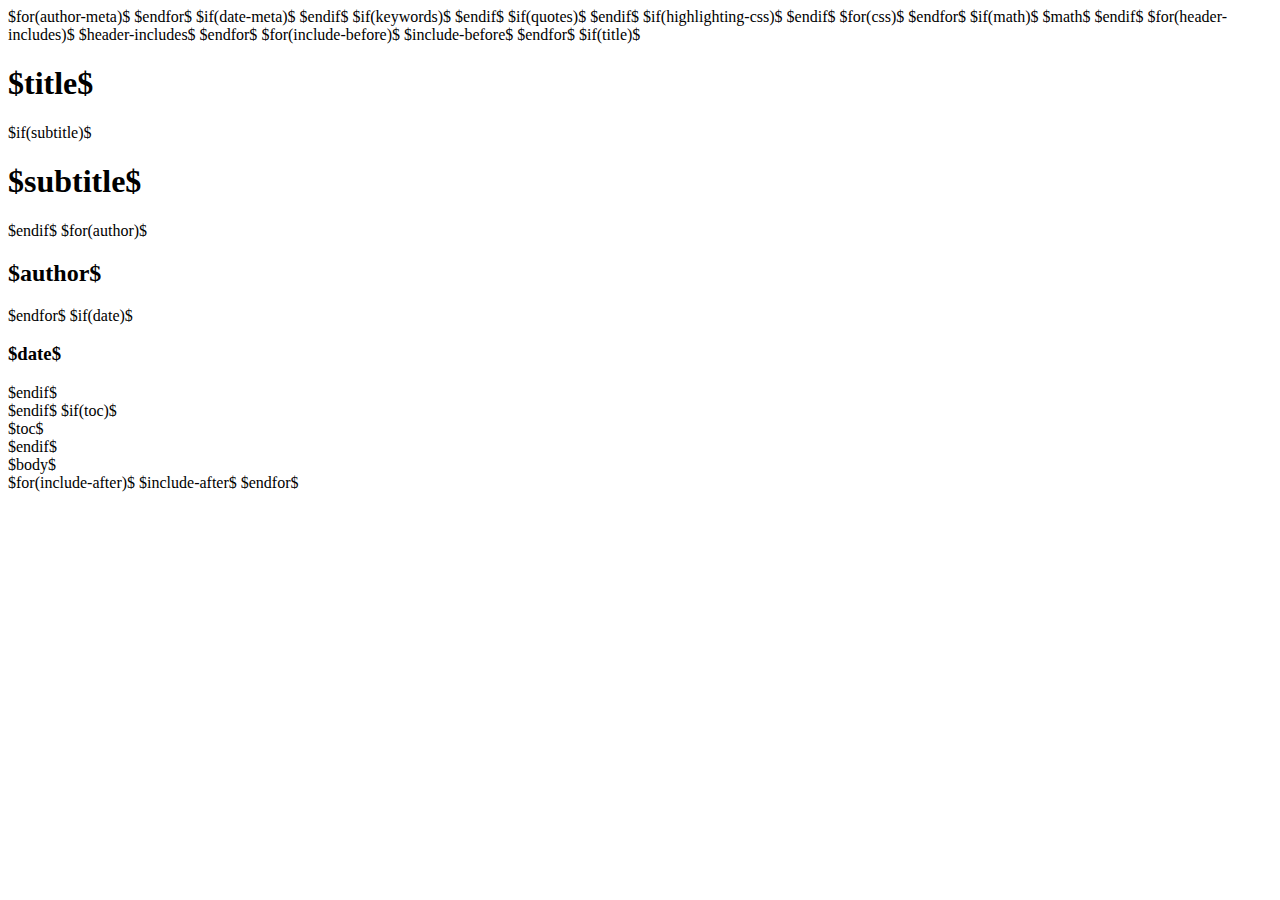
==== templates/default.html @ ba26ea78 "Update: 20160717 update" ====
<!DOCTYPE html>
<html>
    <head>
        <meta http-equiv="Content-Type" content="text/html; charset=utf-8" />
        <meta http-equiv="Content-Style-Type" content="text/css" />
        <meta name="generator" content="pandoc" />

        $for(author-meta)$
        <meta name="author" content="$author-meta$" />
        $endfor$

        $if(date-meta)$
        <meta name="date" content="$date-meta$" />
        $endif$

        $if(keywords)$
        <meta name="keywords" content="$for(keywords)$$keywords$$sep$, $endfor$" />
        $endif$
        <title>$if(title-prefix)$$title-prefix$ – $endif$$pagetitle$</title>
        <style type="text/css">code{white-space: pre;}</style>

        $if(quotes)$
        <style type="text/css">q { quotes: "“" "”" "‘" "’"; }</style>
        $endif$

        $if(highlighting-css)$
        <style type="text/css">
            $highlighting-css$
        </style>
        $endif$

        $for(css)$
        <link rel="stylesheet" href="$css$" type="text/css" />
        $endfor$

        $if(math)$
            $math$
        $endif$

        $for(header-includes)$
            $header-includes$
        $endfor$
    </head>
    <body>
        <!-- INCLUDE-BEFORE -->
        $for(include-before)$
        $include-before$
        $endfor$

        <!-- TITLE -->
        $if(title)$
        <div id="$idprefix$header">
            <h1 class="title">$title$</h1>
            $if(subtitle)$
            <h1 class="subtitle">$subtitle$</h1>
            $endif$
            $for(author)$
            <h2 class="author">$author$</h2>
            $endfor$
            $if(date)$
            <h3 class="date">$date$</h3>
            $endif$
        </div>
        $endif$

        <!-- TOC -->
        $if(toc)$
        <div id="$idprefix$TOC">
            $toc$
        </div>
        $endif$
        
        <!-- HTML BODY-->
        <div id="divbody">
        $body$
        </div>

        <!-- INCLUDE-AFTER -->
        $for(include-after)$
        $include-after$
        $endfor$
    </body>
</html>
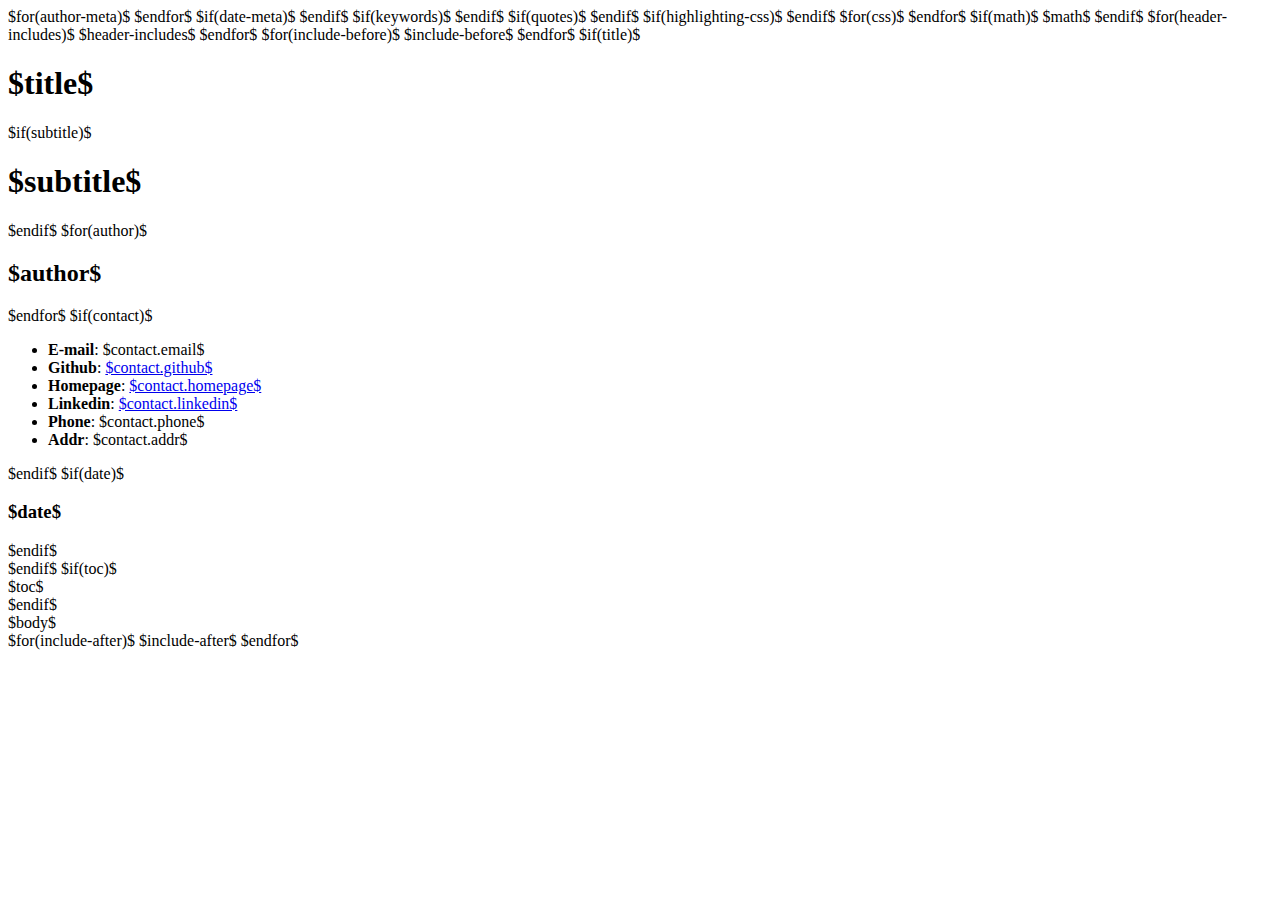
==== commit 78958593: "Update: 20160719 add BAI2013 conference paper" ====
--- a/templates/default.html
+++ b/templates/default.html
@@ -57,6 +57,16 @@
             $for(author)$
             <h2 class="author">$author$</h2>
             $endfor$
+            $if(contact)$
+            <ul class="contact">
+                <li><strong>E-mail</strong>: $contact.email$</li>
+                <li><strong>Github</strong>: <a href="$contact.github$" class="uri">$contact.github$</a></li>
+                <li><strong>Homepage</strong>: <a href="$contact.homepage$" class="uri">$contact.homepage$</a></li>
+                <li><strong>Linkedin</strong>: <a href="$contact.linkedin$" class="uri">$contact.linkedin$</a></li>
+                <li><strong>Phone</strong>: $contact.phone$</li>
+                <li><strong>Addr</strong>: $contact.addr$</li>
+            </ul>
+            $endif$
             $if(date)$
             <h3 class="date">$date$</h3>
             $endif$
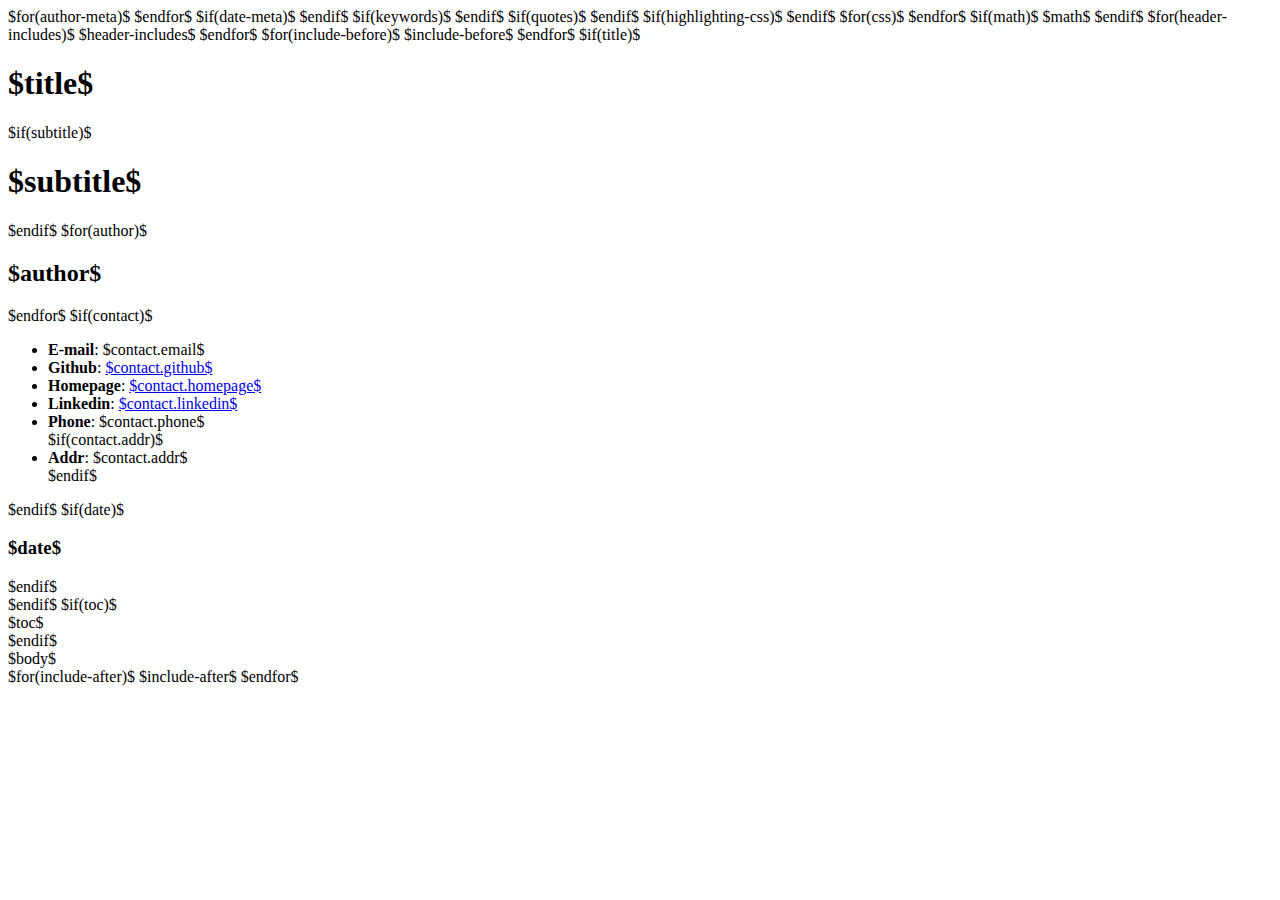
==== commit 817a2e2f: "Update: remove addr from default" ====
--- a/templates/default.html
+++ b/templates/default.html
@@ -64,7 +64,9 @@
                 <li><strong>Homepage</strong>: <a href="$contact.homepage$" class="uri">$contact.homepage$</a></li>
                 <li><strong>Linkedin</strong>: <a href="$contact.linkedin$" class="uri">$contact.linkedin$</a></li>
                 <li><strong>Phone</strong>: $contact.phone$</li>
+                $if(contact.addr)$
                 <li><strong>Addr</strong>: $contact.addr$</li>
+                $endif$
             </ul>
             $endif$
             $if(date)$
